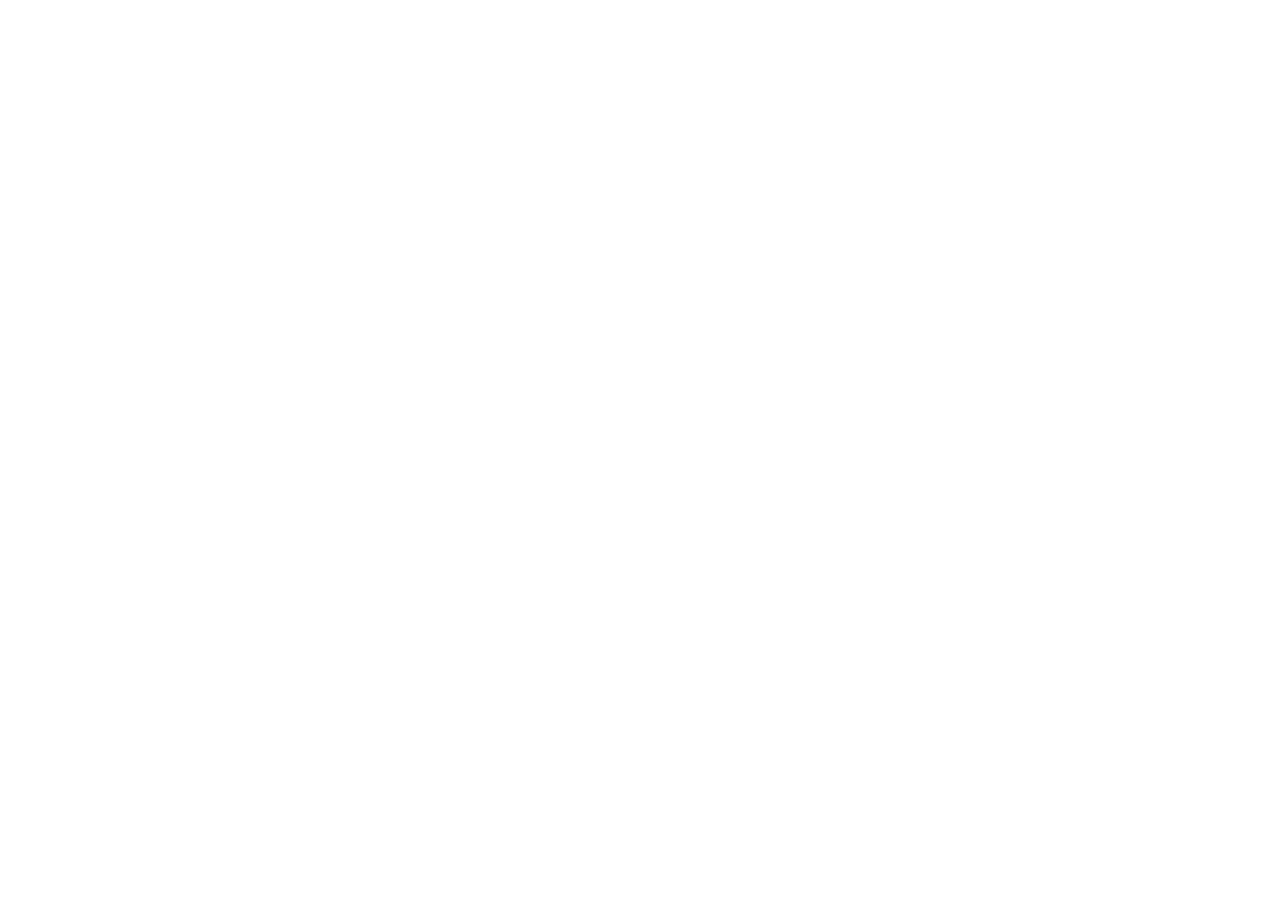
==== index.html @ 22146860 "create required files" ====
<!DOCTYPE html>
<html lang="en">
<head>
    <meta charset="UTF-8">
    <meta name="viewport" content="width=device-width, initial-scale=1.0">
    <title>Etch-a-Sketch</title>
</head>
<body>
    
</body>
</html>
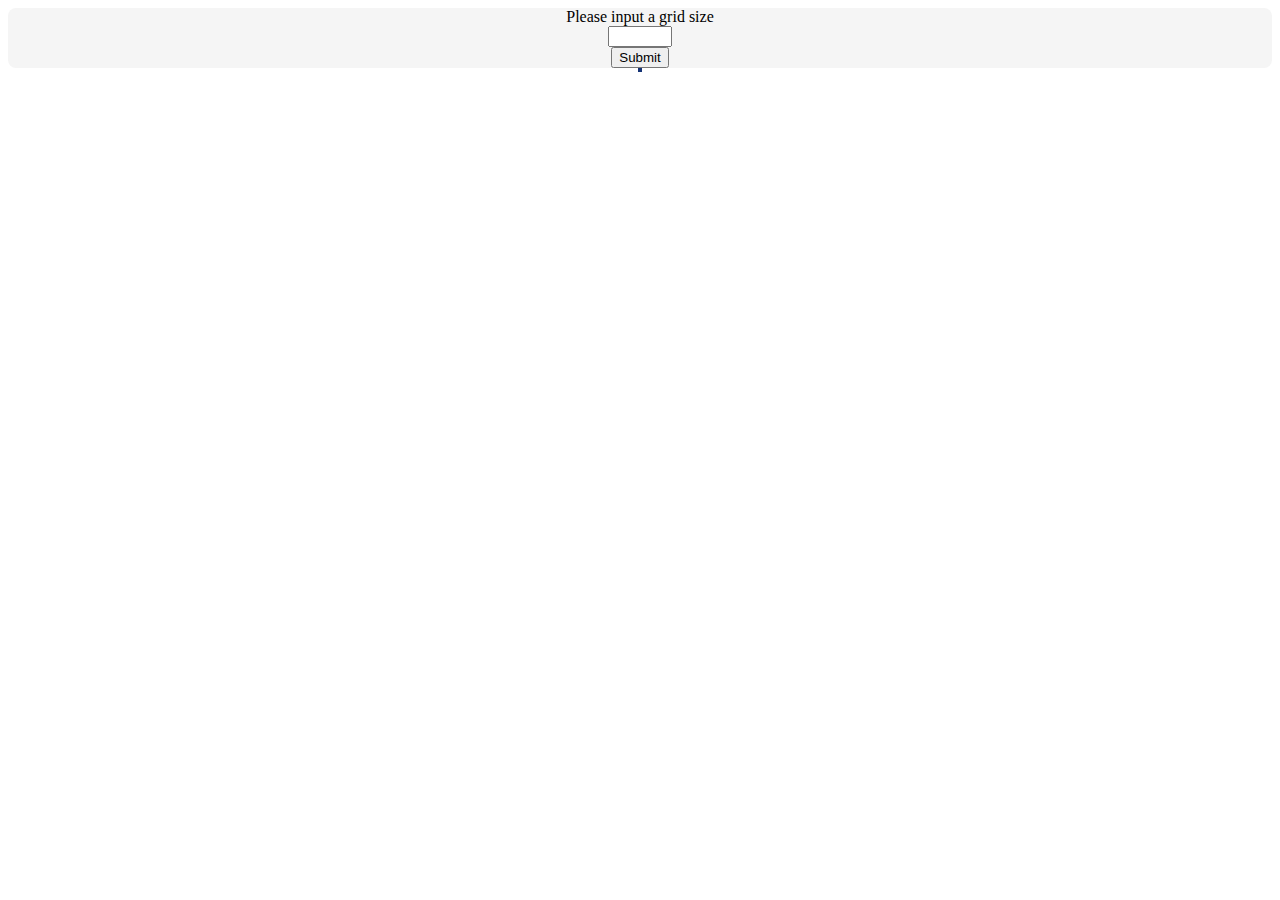
==== commit da502362: "finish the task, forgot to atomic commit in my excitement.." ====
--- a/index.html
+++ b/index.html
@@ -3,9 +3,21 @@
 <head>
     <meta charset="UTF-8">
     <meta name="viewport" content="width=device-width, initial-scale=1.0">
+    <script src="app.js" defer></script>
+    <link rel="stylesheet" href="styles.css">
     <title>Etch-a-Sketch</title>
 </head>
 <body>
-    
+
+    <div class="form">
+        <label for="numberInput">Please input a grid size</label>
+        <input type="number" max="100" min="16" id="numberInput" name="number" input>
+        <button id="submitBtn">Submit</button>
+    </div>
+
+    <div id="center-container">
+        <div id="grid">
+        </div>
+    </div>
 </body>
 </html>--- a/styles.css
+++ b/styles.css
@@ -0,0 +1,26 @@
+#center-container {
+    display: flex;
+    justify-content: center;
+    align-items: center;
+}
+
+.form {
+    display: flex;
+    flex-direction: column;
+    justify-content: center;
+    align-items: center;
+    background-color: rgb(245,245,245);
+    border-radius: 8px;
+}
+
+#grid {
+    display: flex;
+    flex-wrap: wrap;
+    border: 2px solid #143275;
+}
+
+.cell {
+    background-color: white;
+    box-sizing: border-box; /* Ensures borders don't increase size */
+    border: 1px solid #ccc;
+}
